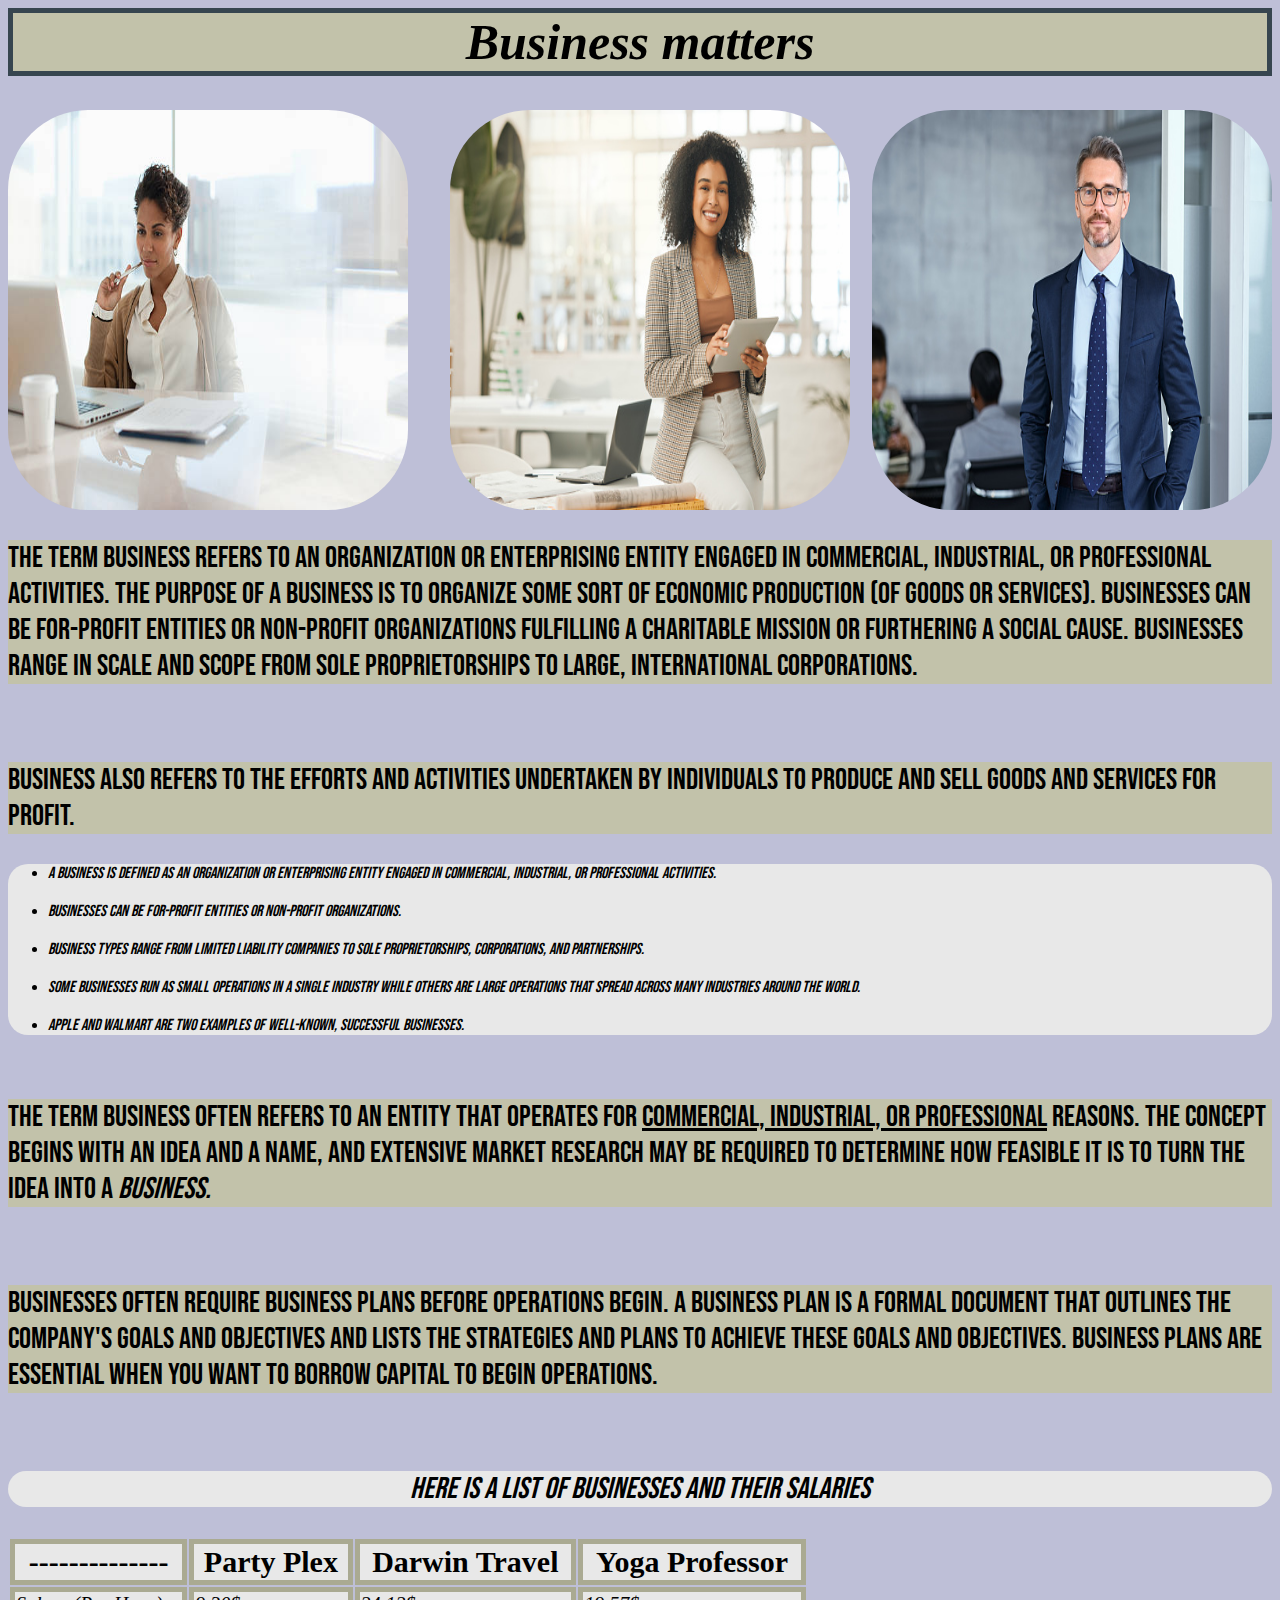
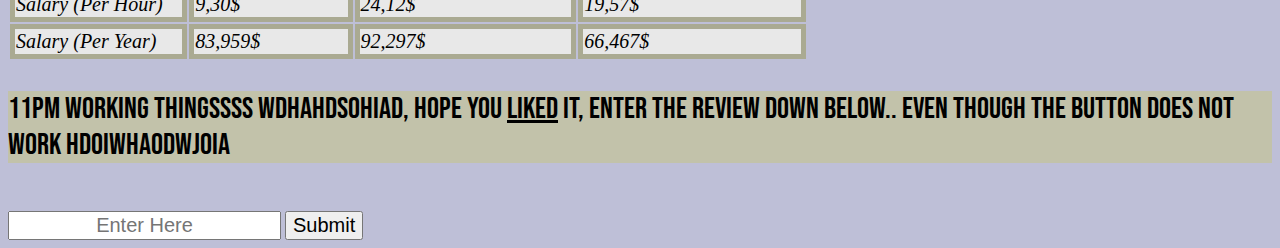
==== Lesson5HW/index.html @ 238fd515 "My homework for lesson 5" ====
<html>
    <head>
        <title>Business</title>
        <link rel="stylesheet" href="/Lesson5HW/style.css/style.css">
    </head>
    <body>
        <h1 id="title">Business matters</h1>
        <div class="container">
            <div id="left">
                <img id="pic1" src="/Lesson5HW/images/Picture1.jpg" alt="picture of a woman">
            </div>
            <div id="middle">
                <img id="pic2" src="/Lesson5HW/images/Picture2.jpg" alt="picture of a man">
            </div>
            <div id="right">
                <img id="pic3" src="/Lesson5HW/images/Picture3.jpg" alt="picture of a woman">
            </div>
        </div>
        <p id="p1">The term business refers to an organization or enterprising entity engaged in commercial, industrial, or professional activities. The purpose of a business is to organize some sort of economic production (of goods or services). Businesses can be for-profit entities or non-profit organizations fulfilling a charitable mission or furthering a social cause. Businesses range in scale and scope from sole proprietorships to large, international corporations.</p>
        <br>
        <p id="p2">Business also refers to the efforts and activities undertaken by individuals to produce and sell goods and services for profit.</p>
        <ul id="list">
            <li id="1">A business is defined as an organization or enterprising entity engaged in commercial, industrial, or professional activities.</li>
            <br>
            <li id="2">Businesses can be for-profit entities or non-profit organizations.</li>
            <br>
            <li id="3">Business types range from limited liability companies to sole proprietorships, corporations, and partnerships.</li>
            <br>
            <li id="4">Some businesses run as small operations in a single industry while others are large operations that spread across many industries around the world.</li>
            <br>
            <li id="5">Apple and Walmart are two examples of well-known, successful businesses.</li>
        </ul>
        <br>
        <p id="p3">The term business often refers to an entity that operates for <u>commercial, industrial, or professional</u> reasons. The concept begins with an idea and a name, and extensive market research may be required to determine how feasible it is to turn the idea into a <i>business.</i></p>
        <br>
        <p id="p4">Businesses often require business plans before operations begin. A business plan is a formal document that outlines the company's goals and objectives and lists the strategies and plans to achieve these goals and objectives. Business plans are essential when you want to borrow capital to begin operations.</p>
        <br>
        <p id="p5">Here is a list of businesses and their salaries</p>
        <table class="Table">
            <tr id="ListTop">
                <th>--------------</th>
                <th>Party Plex</th>
                <th>Darwin Travel</th>
                <th>Yoga Professor</th>
            </tr>
            <tr id="ListMiddle">
                <td>Salary (Per Hour)</td>
                <td>9,30$</td>
                <td>24,12$</td>
                <td>19,57$</td>
            </tr>
            <tr id="ListBottom">
                <td>Salary (Per Year)</td>
                <td>83,959$</td>
                <td>92,297$</td>
                <td>66,467$</td>
            </tr>
        </table>
        <p id="p6">11Pm working thingssss wdhahdsohiad, hope you <u>liked</u> it, enter the review down below.. even though the button does not work hdoiwhaodwjoia</p>
        <br>
        <input id="input" type="text" required placeholder="Enter Here">
        <button id="button" type="submit">Submit</button>
    </body>
</html>
---- Lesson5HW/style.css/style.css ----
#title {
    text-align: center;
    font-size: 50px;
    border: 5px solid rgb(54, 69, 79);
    background-color: rgb(194, 194, 170);
    font-style: italic;
}

@font-face {
    font-family: neule;
    src: url(/Lesson5HW/fonts/fonts/BebasNeue-Regular.ttf);
}

body {
    background-color: rgb(190, 191, 215);
}

.container {
    display: flex;
}

#left {
    width: 35%;
}

#middle {
    width: 35%;
}

#right {
    width: 30%;
}

#pic1 {
    width: 400px;
    height: 400px;
    border-radius: 20%;
    float: left;
}

#pic2 {
    width: 400px;
    height: 400px;
    border-radius: 20%;
}

#pic3 {
    width: 400px;
    height: 400px;
    border-radius: 20%;
    float: right;
}

#p1 {
    font-size: 30px;
    font-family: "neule";
    background-color: rgb(194, 194, 170);
}

#p2 {
    font-size: 30px;
    font-family: "neule";
    background-color: rgb(194, 194, 170);
}

#p3 {
    font-size: 30px;
    font-family: "neule";
    background-color: rgb(194, 194, 170);
}

#p4 {
    font-size: 30px;
    font-family: "neule";
    background-color: rgb(194, 194, 170);
}

#p5 {
    font-size: 30px;
    font-family: "neule";
    font-style: italic;
    background-color: rgb(232, 232, 232);
    text-align: center;
    border-radius: 40px;
}

#p6 {
    font-size: 30px;
    font-family: "neule";
    background-color: rgb(194, 194, 170);
}


#list {
    font-family: "neule";
    font-style: italic;
    background-color: rgb(232, 232, 232);
    border-radius: 20px;
}

#ListTop th {
    border: 5px solid rgb(170, 170, 146);
    background-color: rgb(232, 232, 232);
    font-size: 30px;
}

#ListMiddle td {
    border: 5px solid rgb(170, 170, 146);
    background-color: rgb(232, 232, 232);
    font-style: italic;
    font-size: 20px;
}

#ListBottom td {
    border: 5px solid rgb(170, 170, 146);
    background-color: rgb(232, 232, 232);
    font-style: italic;
    font-size: 20px;
}

.Table {
    width: 800px;
    height: 100px;
}

#button {
    font-size: 20px;
}

#input {
    font-size: 20px;
    text-align: center;
}
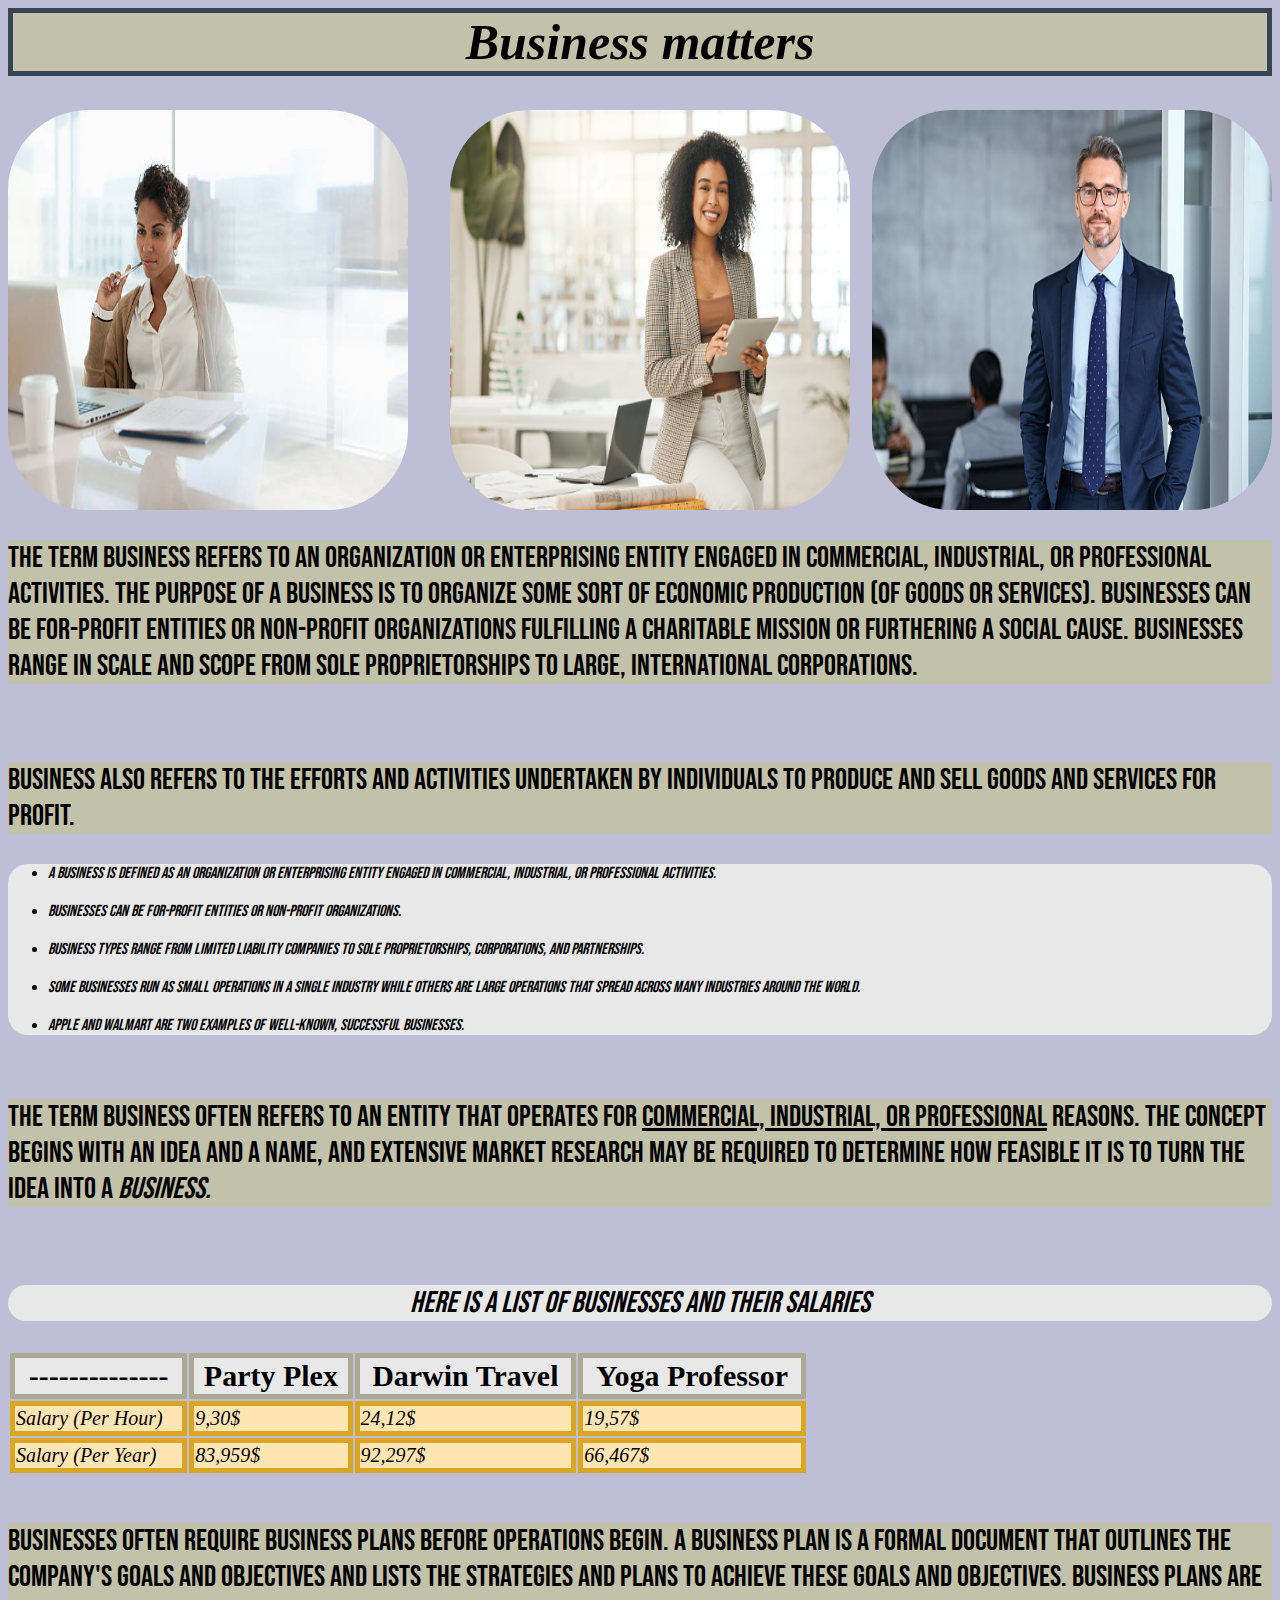
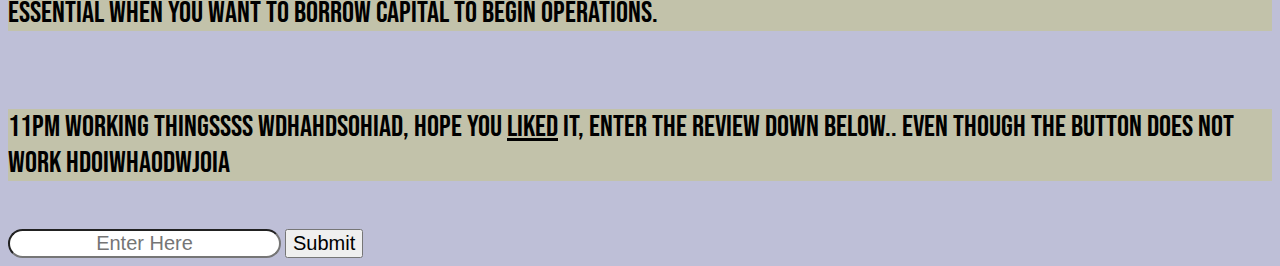
==== commit 750266c7: "lesson5HW rework" ====
--- a/Lesson5HW/index.html
+++ b/Lesson5HW/index.html
@@ -33,8 +33,6 @@
         <br>
         <p id="p3">The term business often refers to an entity that operates for <u>commercial, industrial, or professional</u> reasons. The concept begins with an idea and a name, and extensive market research may be required to determine how feasible it is to turn the idea into a <i>business.</i></p>
         <br>
-        <p id="p4">Businesses often require business plans before operations begin. A business plan is a formal document that outlines the company's goals and objectives and lists the strategies and plans to achieve these goals and objectives. Business plans are essential when you want to borrow capital to begin operations.</p>
-        <br>
         <p id="p5">Here is a list of businesses and their salaries</p>
         <table class="Table">
             <tr id="ListTop">
@@ -56,6 +54,9 @@
                 <td>66,467$</td>
             </tr>
         </table>
+        <br>
+        <p id="p4">Businesses often require business plans before operations begin. A business plan is a formal document that outlines the company's goals and objectives and lists the strategies and plans to achieve these goals and objectives. Business plans are essential when you want to borrow capital to begin operations.</p>
+        <br>
         <p id="p6">11Pm working thingssss wdhahdsohiad, hope you <u>liked</u> it, enter the review down below.. even though the button does not work hdoiwhaodwjoia</p>
         <br>
         <input id="input" type="text" required placeholder="Enter Here">
--- a/Lesson5HW/style.css/style.css
+++ b/Lesson5HW/style.css/style.css
@@ -105,15 +105,15 @@
 }
 
 #ListMiddle td {
-    border: 5px solid rgb(170, 170, 146);
-    background-color: rgb(232, 232, 232);
+    border: 5px solid rgb(218, 165, 32);
+    background-color: rgb(255, 229, 180);
     font-style: italic;
     font-size: 20px;
 }
 
 #ListBottom td {
-    border: 5px solid rgb(170, 170, 146);
-    background-color: rgb(232, 232, 232);
+    border: 5px solid rgb(218, 165, 32);
+    background-color: rgb(255, 229, 180); 
     font-style: italic;
     font-size: 20px;
 }
@@ -129,5 +129,7 @@
 
 #input {
     font-size: 20px;
+    border-radius: 20px;
     text-align: center;
+
 }